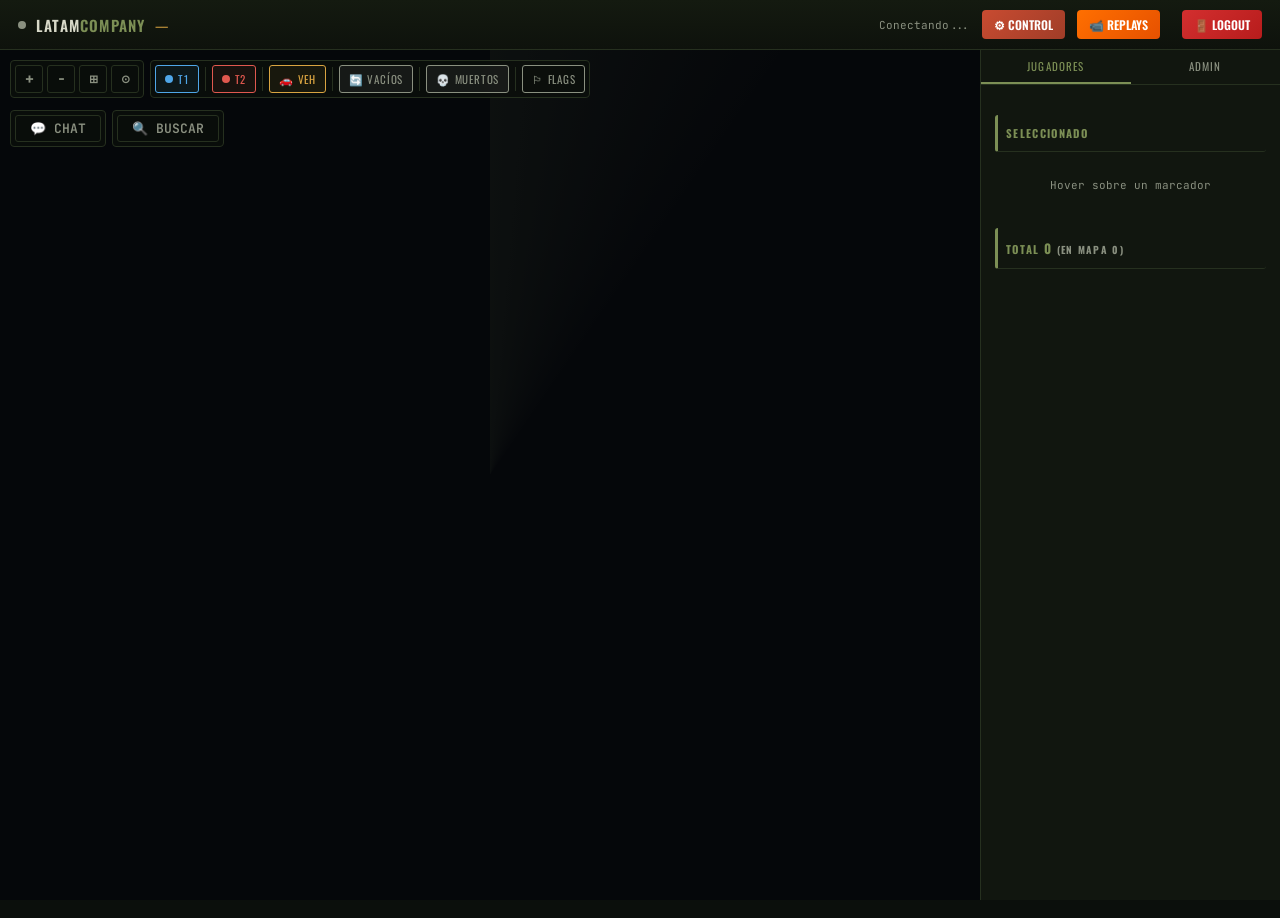
==== index.html @ 651922ed "feat: botón Replays en HUD" ====
<!DOCTYPE html>
<html lang="es">
<head>
<meta charset="UTF-8">
<title>LATAMCOMPANY // Live Tactical Map</title>
<link rel="stylesheet" href="https://cdnjs.cloudflare.com/ajax/libs/leaflet/1.9.4/leaflet.min.css"/>
<link rel="preconnect" href="https://fonts.googleapis.com">
<link href="https://fonts.googleapis.com/css2?family=Oswald:wght@400;500;600;700&family=JetBrains+Mono:wght@400;500;700&display=swap" rel="stylesheet">
<link rel="stylesheet" href="styles.css">
</head>
<body>
<div id="app">
  <div id="hud">
    <div class="hud-block">
      <div class="live-dot offline" id="liveDot"></div>
      <div class="brand">LATAM<span>COMPANY</span></div>
      <div class="map-name" id="hudMap">—</div>
      <div id="hudTimer" style="display:none; font-family:'Oswald',sans-serif; font-size:13px; color:var(--amber); letter-spacing:.05em;">⏱ <span id="timerVal">--:--</span></div>
    </div>

    <div class="hud-block tickets" id="hudTickets" style="display:none; align-items:center; gap:6px;">
      <span id="t1faction" style="font-family:'Oswald',sans-serif; font-size:15px; font-weight:600; color:var(--blue); min-width:28px; text-align:right;">—</span>
      <img id="t1flag" src="" alt="" style="height:30px; width:auto; border-radius:0; display:none; object-fit:contain;"/>
      <span class="ticket-num blue" id="t1num">—</span>
      <div class="ticket-bar" style="flex:1; min-width:60px;">
        <div class="ticket-fill-blue" id="t1bar" style="width:50%"></div>
        <div class="ticket-fill-red" id="t2bar" style="width:50%"></div>
      </div>
      <span class="ticket-num red" id="t2num">—</span>
      <img id="t2flag" src="" alt="" style="height:30px; width:auto; border-radius:0; display:none; object-fit:contain;"/>
      <span id="t2faction" style="font-family:'Oswald',sans-serif; font-size:15px; font-weight:600; color:var(--red); min-width:28px; text-align:left;">—</span>
    </div>

    <div class="hud-block" style="display: flex; align-items: center; gap: 12px;">
      <span class="status-text" id="statusText">Conectando...</span>
      <button onclick="window.location.href='/control.html'" style="padding: 6px 12px; background: linear-gradient(135deg, #c84b31 0%, #a03d28 100%); color: white; border: none; border-radius: 4px; font-family: 'Oswald', sans-serif; font-size: 12px; font-weight: 600; cursor: pointer; white-space: nowrap;">⚙ CONTROL</button>
      <a href="replays.html" target="_blank" style="display: inline-block; padding: 6px 12px; background: linear-gradient(135deg, #ff6f00 0%, #e65100 100%); color: white; text-decoration: none; border-radius: 4px; font-family: 'Oswald', sans-serif; font-size: 12px; font-weight: 600; cursor: pointer; white-space: nowrap; margin-right: 10px;">📹 REPLAYS</a>
      <button onclick="logout()" style="padding: 6px 12px; background: linear-gradient(135deg, #d32f2f 0%, #b71c1c 100%); color: white; border: none; border-radius: 4px; font-family: 'Oswald', sans-serif; font-size: 12px; font-weight: 600; cursor: pointer; white-space: nowrap;">🚪 LOGOUT</button>
    </div>
  </div>

  <div id="body">
    <div id="mapwrap">
      <div id="map"></div>
      <div id="sweep"></div>
      <div id="filterPanel">
        <div class="filter-group">
          <div class="map-ctrl-btn" onclick="map.zoomIn()"  title="Zoom in">+</div>
          <div class="map-ctrl-btn" onclick="map.zoomOut()" title="Zoom out">−</div>
          <div class="map-ctrl-btn" onclick="map.fitBounds([[0,0],[1000,1000]])" title="Reset vista" style="font-size:11px;">⊞</div>
          <div class="map-ctrl-btn" id="btnFollowSel" onclick="toggleFollowSelected()" title="Seguir seleccionado" style="font-size:11px;color:var(--text-dim);">⊙</div>
        </div>
        <div class="filter-group">
          <div class="ftoggle t1 active" id="ft1" onclick="toggleFilter('t1')" title="Team 1">
            <span style="display:inline-block;width:8px;height:8px;border-radius:50%;background:var(--blue);flex-shrink:0"></span>T1
          </div>
          <div class="filter-sep"></div>
          <div class="ftoggle t2 active" id="ft2" onclick="toggleFilter('t2')" title="Team 2">
            <span style="display:inline-block;width:8px;height:8px;border-radius:50%;background:var(--red);flex-shrink:0"></span>T2
          </div>
          <div class="filter-sep"></div>
          <div class="ftoggle veh active" id="fveh" onclick="toggleFilter('veh')" title="Vehículos">🚗 VEH</div>
          <div class="filter-sep"></div>
          <div class="ftoggle empty active" id="fempty" onclick="toggleFilter('empty')" title="Vehículos vacíos">🔄 VACÍOS</div>
          <div class="filter-sep"></div>
          <div class="ftoggle dead active" id="fdead" onclick="toggleFilter('dead')" title="Mostrar muertos">💀 MUERTOS</div>
          <div class="filter-sep"></div>
          <div class="ftoggle flags active" id="fflags" onclick="toggleFilter('flags')" title="Banderas/Objetivos">🏳 FLAGS</div>
        </div>
      </div>

      <div id="leftPanels" style="position:absolute;top:60px;left:10px;z-index:800;display:flex;flex-direction:row;gap:6px;">
        <div id="chatWrapper">
          <div class="filter-group" style="justify-content:center;margin-bottom:6px;">
            <div class="map-ctrl-btn" id="btnChatToggle" onclick="toggleChatPanel()" title="Chat" style="font-size:13px;font-weight:600;padding:6px 14px;width:auto;height:auto;">💬 CHAT</div>
          </div>
          <div id="chatPanel" style="display:none;width:340px;max-height:420px;background:rgba(11,15,12,.95);border:1px solid var(--panel-edge);border-radius:4px;backdrop-filter:blur(4px);flex-direction:column;box-shadow:0 4px 12px rgba(0,0,0,.4);">
            <div style="padding:6px 8px;border-bottom:1px solid var(--panel-edge);display:grid;grid-template-columns:1fr 1fr 1fr;gap:6px;font-size:9px;">
              <div style="display:flex;align-items:center;gap:4px;"><span style="display:inline-block;width:6px;height:6px;background:white;border-radius:1px;"></span><span style="color:var(--text-dim);">[ALL]</span></div>
              <div style="display:flex;align-items:center;gap:4px;"><span style="display:inline-block;width:6px;height:6px;background:var(--blue);border-radius:1px;"></span><span style="color:var(--text-dim);">[T]</span></div>
              <div style="display:flex;align-items:center;gap:4px;"><span style="display:inline-block;width:6px;height:6px;background:var(--olive);border-radius:1px;"></span><span style="color:var(--text-dim);">[SQ]</span></div>
              <div style="display:flex;align-items:center;gap:4px;"><span style="display:inline-block;width:6px;height:6px;background:var(--red);border-radius:1px;"></span><span style="color:var(--text-dim);">[T]</span></div>
              <div style="display:flex;align-items:center;gap:4px;"><span style="display:inline-block;width:6px;height:6px;background:var(--amber);border-radius:1px;"></span><span style="color:var(--text-dim);">[SQ]</span></div>
              <div style="display:flex;align-items:center;gap:4px;"><span style="display:inline-block;width:6px;height:6px;background:#00d4ff;border-radius:1px;"></span><span style="color:var(--text-dim);">[ADMIN]</span></div>
            </div>
            <div id="chatPanelMessages" style="flex:1;overflow-y:auto;padding:8px;font-family:'JetBrains Mono',monospace;font-size:11px;line-height:1.6;max-height:320px;"></div>
          </div>
        </div>

        <div id="searchWrapper">
          <div class="filter-group" style="justify-content:center;margin-bottom:6px;">
            <div class="map-ctrl-btn" id="btnSearchToggle" onclick="toggleSearchPanel()" title="Buscar" style="font-size:13px;font-weight:600;padding:6px 14px;width:auto;height:auto;">🔍 BUSCAR</div>
          </div>
          <div id="searchPanelOverlay" style="display:none;width:340px;max-height:420px;background:rgba(11,15,12,.95);border:1px solid var(--panel-edge);border-radius:4px;backdrop-filter:blur(4px);flex-direction:column;box-shadow:0 4px 12px rgba(0,0,0,.4);">
            <div style="padding:8px;display:flex;flex-direction:column;gap:6px;">
              <input id="searchInputOverlay" type="text" placeholder="Nombre o Steam ID..." oninput="onSearchInput(this.value)" autocomplete="off" style="background:#0a0e08;border:1px solid var(--panel-edge);color:var(--text);font-family:'JetBrains Mono',monospace;font-size:11px;padding:6px 8px;border-radius:3px;box-sizing:border-box;"/>
              <div id="searchDropdownOverlay" style="flex:1;overflow-y:auto;max-height:320px;border:1px solid var(--panel-edge);border-radius:3px;background:#0d120b;"></div>
            </div>
          </div>
        </div>
      </div>
    </div>

    <div id="controlWrapper" style="position:absolute;top:60px;right:10px;z-index:800;display:none;width:380px;max-height:500px;background:rgba(11,15,12,.95);border:1px solid var(--panel-edge);border-radius:4px;backdrop-filter:blur(4px);flex-direction:column;box-shadow:0 4px 12px rgba(0,0,0,.4);">
      <div id="controlPanel"></div>
    </div>

    <div id="side">
      <div id="sideTabs">
        <div class="side-tab active" onclick="switchTab('players')">Jugadores</div>
        <div class="side-tab" onclick="switchTab('admin')">Admin</div>
      </div>
      <div id="sideContent">
        <div id="tabPlayers" class="show">
          <div>
            <div class="panel-title">Seleccionado</div>
            <div id="playerPanel"><div class="no-data">Hover sobre un marcador</div></div>
          </div>
          <div>
            <div class="panel-title">TOTAL <span id="totalCount" style="font-size:13px;">0</span> <span style="font-size:10px;color:var(--text-dim);">(en mapa <span id="playerCount">0</span>)</span></div>
            <div id="playerList"></div>
          </div>
        </div>
        <div id="tabAdmin">
          <div class="admin-section">
            <div class="panel-title">Objetivo seleccionado</div>
            <div id="adminTarget">
              <div class="no-data" id="adminNoTarget">Haz click en un marcador del mapa</div>
              <div id="adminTargetInfo" style="display:none">
                <div class="target-name" id="adminTargetName">—</div>
                <div class="target-steam" id="adminTargetSteam">—</div>
                <div style="margin-top:4px;color:var(--text-dim)">
                  <span id="adminTargetTeam">—</span> · Squad <span id="adminTargetSquad">—</span> · <span id="adminTargetRole">—</span>
                </div>
              </div>
            </div>
            <div class="btn-grid" id="playerActionBtns" style="display:none">
              <button class="btn btn-warn" onclick="adminCmd('warn')">⚠ Advertir</button>
              <button class="btn btn-blue" onclick="adminCmd('switchTeam')">⇄ Cambiar equipo</button>
              <button class="btn btn-kick" onclick="adminCmd('kick')">✕ Kick</button>
              <button class="btn btn-ban" onclick="adminCmd('ban')">⛔ Ban</button>
            </div>
            <div id="adminReasonWrap" style="display:none;margin-top:8px;">
              <input class="admin-input" id="adminReason" placeholder="Razón (opcional)..." />
              <div style="display:flex;gap:6px;margin-top:6px;">
                <button class="btn btn-warn" style="flex:1" onclick="sendPendingCmd()">Confirmar</button>
                <button class="btn btn-olive" style="flex:1" onclick="cancelPendingCmd()">Cancelar</button>
              </div>
            </div>
          </div>
          <div class="admin-section">
            <div class="panel-title">Broadcast</div>
            <textarea class="admin-input" id="broadcastMsg" rows="2" placeholder="Mensaje a todos los jugadores..."></textarea>
            <div class="btn-grid" style="margin-top:6px;">
              <button class="btn btn-olive btn-full" onclick="sendBroadcast()">📢 Broadcast</button>
            </div>
          </div>
          <div class="admin-section">
            <div class="panel-title">Cambio de mapa</div>
            <input class="admin-input" id="nextMapInput" placeholder="Ej: AlBasrah_AAS_v1..." />
            <div class="btn-grid" style="margin-top:6px;">
              <button class="btn btn-blue" onclick="sendSetNextMap()">Siguiente mapa</button>
              <button class="btn btn-warn" onclick="sendEndMatch()">⏹ Terminar match</button>
            </div>
          </div>
          <div class="admin-section">
            <div class="panel-title">Acciones globales</div>
            <div class="btn-grid">
              <button class="btn btn-olive" onclick="sendGlobal('pauseMatch')">⏸ Pausar</button>
              <button class="btn btn-green" onclick="sendGlobal('unpauseMatch')">▶ Reanudar</button>
            </div>
          </div>
          <div class="admin-section">
            <div class="panel-title">Log de comandos</div>
            <div id="cmdLog"><div class="no-data" style="padding:6px 0;">Sin comandos enviados</div></div>
          </div>
        </div>
      </div>
    </div>
  </div>
</div>
<div id="adminToast"></div>

<script src="https://cdnjs.cloudflare.com/ajax/libs/leaflet/1.9.4/leaflet.min.js"></script>
<script src="https://cdn.jsdelivr.net/npm/@supabase/supabase-js@2"></script>
<script src="auth.js"></script>
<script src="control.js"></script>
<script>
document.addEventListener('DOMContentLoaded', async () => {
  const isAuth = await checkAuthAndRoles();
  if (!isAuth) return;
  await loadVehicleMapping();
});
</script>
<script src="script.js"></script>
</body>
</html>
---- styles.css ----
:root{
  --bg:#0b0f0c; --panel:#11160f; --panel-edge:#26301f;
  --olive:#7c8f55; --olive-dim:#4a5638; --amber:#d9a441;
  --text:#d8d9c9; --text-dim:#8a9080;
  --blue:#4fa6e8; --blue-dim:#1c3a52;
  --red:#e0584f;  --red-dim:#4a2220;
  --green:#4caf6a; --green-dim:#1a3326;
  --warn:#f0a500;
}
*{box-sizing:border-box;margin:0;padding:0;}
html,body{background:var(--bg);color:var(--text);font-family:'JetBrains Mono',monospace;height:100%;overflow:hidden;}
#app{display:flex;flex-direction:column;height:100vh;}
#hud{
  display:flex;align-items:center;justify-content:space-between;
  background:linear-gradient(180deg,#141a10,#0e120c);
  border-bottom:1px solid var(--panel-edge);
  padding:10px 18px;flex-shrink:0;gap:24px;
}
.hud-block{display:flex;align-items:center;gap:10px;}
.brand{font-family:'Oswald',sans-serif;font-weight:600;letter-spacing:.08em;font-size:15px;color:var(--text);text-transform:uppercase;}
.brand span{color:var(--olive);}
.live-dot{width:8px;height:8px;border-radius:50%;background:var(--red);box-shadow:0 0 6px var(--red);animation:blink 1.4s infinite;}
.live-dot.offline{background:var(--text-dim);box-shadow:none;animation:none;}
@keyframes blink{0%,100%{opacity:1;}50%{opacity:.25;}}
.map-name{font-family:'Oswald',sans-serif;font-size:13px;letter-spacing:.05em;color:var(--amber);text-transform:uppercase;}
.tickets{display:flex;align-items:center;gap:10px;font-size:13px;}
.ticket-bar{width:160px;height:8px;background:var(--olive-dim);border-radius:2px;overflow:hidden;display:flex;border:1px solid var(--panel-edge);}
.ticket-fill-blue{background:var(--blue);height:100%;}
.ticket-fill-red{background:var(--red);height:100%;}
.ticket-num{font-weight:700;min-width:34px;text-align:center;}
.ticket-num.blue{color:var(--blue);}
.ticket-num.red{color:var(--red);}
.status-text{font-size:11px;color:var(--text-dim);}
#sideTabs{display:flex;border-bottom:1px solid var(--panel-edge);flex-shrink:0;}
.side-tab{
  flex:1;padding:8px 0;font-family:'Oswald',sans-serif;font-size:11px;letter-spacing:.1em;
  text-transform:uppercase;text-align:center;cursor:pointer;color:var(--text-dim);
  border-bottom:2px solid transparent;transition:color .15s,border-color .15s;
}
.side-tab.active{color:var(--olive);border-bottom-color:var(--olive);}
.side-tab:hover:not(.active){color:var(--text);}
#body{flex:1;display:flex;min-height:0;}
#mapwrap{flex:1;position:relative;min-width:0;background:#05070a;}
#map{width:100%;height:100%;background:#05070a;}
#sweep{
  position:absolute;inset:0;pointer-events:none;z-index:500;
  background:conic-gradient(from 0deg,rgba(124,143,85,.12),transparent 35deg);
  mix-blend-mode:screen;animation:sweep 6s linear infinite;opacity:.5;
}
@keyframes sweep{from{transform:rotate(0deg);}to{transform:rotate(360deg);}}
#side{
  width:300px;flex-shrink:0;background:var(--panel);
  border-left:1px solid var(--panel-edge);
  display:flex;flex-direction:column;
}
#sideContent{flex:1;overflow-y:auto;padding:14px;display:flex;flex-direction:column;gap:14px;}
.panel-title{
  font-family:'Oswald',sans-serif;font-size:11px;letter-spacing:.12em;
  text-transform:uppercase;color:var(--olive);border-bottom:1px solid var(--panel-edge);
  padding-bottom:6px;margin-bottom:6px;
}
.player-card{
  border:1px solid var(--panel-edge);background:#0d120b;
  border-radius:3px;padding:10px;font-size:11px;line-height:1.8;
}
.player-card .pname{font-family:'Oswald',sans-serif;font-size:14px;font-weight:600;color:var(--text);}
.player-card .ptag{font-weight:700;}
.player-card .ptag.blue{color:var(--blue);}
.player-card .ptag.red{color:var(--red);}
.player-card .row{display:flex;justify-content:space-between;color:var(--text-dim);}
.player-card .val{color:var(--text);}
.no-data{color:var(--text-dim);font-size:11px;text-align:center;padding:20px 0;}
#tabPlayers,#tabSearch,#tabAdmin{display:none;}
#tabPlayers.show,#tabSearch.show,#tabAdmin.show{display:block;}
.admin-section{margin-bottom:16px;}
.admin-section .panel-title{color:var(--amber);}
.btn{
  display:inline-flex;align-items:center;gap:6px;
  padding:6px 10px;border-radius:3px;border:1px solid;
  font-family:'JetBrains Mono',monospace;font-size:11px;
  cursor:pointer;transition:opacity .15s,background .15s;
  text-transform:uppercase;letter-spacing:.04em;
}
.btn:hover{opacity:.85;}
.btn:active{opacity:.6;}
.btn-grid{display:grid;grid-template-columns:1fr 1fr;gap:6px;margin-top:6px;}
.btn-full{grid-column:1/-1;}
.btn-warn  {background:#332200;border-color:var(--warn);color:var(--warn);}
.btn-kick  {background:#2a1a1a;border-color:#e07050;color:#e07050;}
.btn-ban   {background:var(--red-dim);border-color:var(--red);color:var(--red);}
.btn-green {background:var(--green-dim);border-color:var(--green);color:var(--green);}
.btn-blue  {background:var(--blue-dim);border-color:var(--blue);color:var(--blue);}
.btn-olive {background:#1c2212;border-color:var(--olive);color:var(--olive);}
.admin-input{
  width:100%;background:#0a0e08;border:1px solid var(--panel-edge);
  color:var(--text);font-family:'JetBrains Mono',monospace;font-size:11px;
  padding:6px 8px;border-radius:3px;margin-top:4px;
}
.admin-input:focus{outline:none;border-color:var(--olive);}
.admin-input::placeholder{color:var(--text-dim);}
#adminTarget{
  background:#0d120b;border:1px solid var(--panel-edge);border-radius:3px;
  padding:8px 10px;font-size:11px;color:var(--text-dim);margin-bottom:10px;
}
#adminTarget .target-name{color:var(--amber);font-weight:700;font-family:'Oswald',sans-serif;font-size:13px;}
#adminTarget .target-steam{font-size:10px;color:var(--olive-dim);}
#searchPanel{padding:6px 0 2px;}
#searchInput{width:100%;background:#0a0e08;border:1px solid var(--panel-edge);color:var(--text);font-family:'JetBrains Mono',monospace;font-size:11px;padding:5px 8px;border-radius:3px;box-sizing:border-box;}
#searchInput:focus{outline:none;border-color:var(--olive);}
#searchInput::placeholder{color:var(--text-dim);}
#searchDropdown{max-height:180px;overflow-y:auto;margin-top:4px;border:1px solid var(--panel-edge);border-radius:3px;background:#0d120b;}
#searchDropdown:empty{display:none;}
.search-item{padding:5px 8px;cursor:pointer;font-size:11px;border-bottom:1px solid #1a1f18;display:flex;align-items:center;gap:6px;}
.search-item:last-child{border-bottom:none;}
.search-item:hover{background:#1a2518;}
.search-item .si-name{flex:1;color:var(--text);}
.search-item .si-tag{font-size:9px;padding:1px 4px;border-radius:2px;font-weight:700;}
.si-tag.blue{background:var(--blue-dim);color:var(--blue);}
.si-tag.red{background:var(--red-dim);color:var(--red);}
.search-item .si-dead{color:var(--text-dim);font-size:9px;}
#adminToast{
  background:#1a2518;border:1px solid var(--olive);
  color:var(--olive);padding:8px 14px;border-radius:3px;
  font-size:11px;z-index:9999;opacity:0;transition:opacity .3s;pointer-events:none;
}
#adminToast.show{opacity:1;}
#cmdLog{font-size:10px;color:var(--text-dim);max-height:100px;overflow-y:auto;margin-top:6px;}
#cmdLog .log-entry{padding:2px 0;border-bottom:1px solid #1a1f18;}
#cmdLog .log-ok{color:var(--green);}
#cmdLog .log-err{color:var(--red);}
#cmdLog .log-pending{color:var(--warn);}
.leaflet-marker-icon{background:none;border:none;}
#filterPanel{
  position:absolute;top:10px;left:10px;z-index:800;
  display:flex;flex-direction:row;gap:6px;align-items:center;
  pointer-events:auto;
}
.filter-group{
  display:flex;gap:4px;
  background:rgba(11,15,12,.82);
  border:1px solid var(--panel-edge);
  border-radius:4px;padding:4px;
  backdrop-filter:blur(4px);
}
.ftoggle{
  display:flex;align-items:center;gap:5px;
  padding:5px 9px;border-radius:3px;
  font-family:'Oswald',sans-serif;font-size:11px;letter-spacing:.07em;
  text-transform:uppercase;cursor:pointer;user-select:none;
  border:1px solid transparent;transition:all .15s;
  color:var(--text-dim);background:transparent;
}
.ftoggle:hover{color:var(--text);background:#ffffff0d;}
.ftoggle.active{border-color:currentColor;}
.ftoggle.t1.active  {color:var(--blue);background:#4fa6e812;}
.ftoggle.t2.active  {color:var(--red);background:#e0584f12;}
.ftoggle.veh.active {color:var(--amber);background:#d9a44112;}
.ftoggle.dead.active{color:var(--text-dim);background:#ffffff0d;}
.ftoggle.empty.active{color:var(--text-dim);background:#ffffff0d;border-color:var(--text-dim);}
.filter-sep{width:1px;background:var(--panel-edge);margin:2px 2px;}
.obj-label{background:transparent!important;border:none!important;box-shadow:none!important;color:#fff;font-size:10px;font-weight:700;text-shadow:0 0 3px #000,0 0 3px #000;white-space:nowrap;pointer-events:none;}
.map-ctrl-btn{
  width:28px;height:28px;display:flex;align-items:center;justify-content:center;
  border-radius:3px;border:1px solid var(--panel-edge);
  color:var(--text-dim);font-size:15px;cursor:pointer;user-select:none;
  transition:background .12s,color .12s;background:transparent;
  font-family:'JetBrains Mono',monospace;font-weight:700;line-height:1;
}
.map-ctrl-btn:hover{background:#ffffff0d;color:var(--olive);}
.map-ctrl-btn:active{opacity:.6;}
.leaflet-tooltip.squad-tip{
  background:rgba(11,15,12,.92);border:1px solid var(--panel-edge);
  color:var(--text);border-radius:3px;padding:5px 8px;
  font-family:'JetBrains Mono',monospace;font-size:10px;line-height:1.6;
  box-shadow:0 2px 8px #0008;white-space:nowrap;pointer-events:none;
}
.leaflet-tooltip.squad-tip::before{border-top-color:var(--panel-edge);}
.tip-name{font-family:'Oswald',sans-serif;font-size:12px;font-weight:600;color:var(--text);}
.tip-t1{color:var(--blue);}.tip-t2{color:var(--red);}
.tip-role{color:var(--olive);font-size:10px;}
.tip-squad{color:var(--text-dim);}
#sideContent::-webkit-scrollbar{width:4px;}
#sideContent::-webkit-scrollbar-track{background:var(--panel);}
#sideContent::-webkit-scrollbar-thumb{background:var(--olive-dim);border-radius:2px;}

/* FASE 3.3: Tooltip Mejorado */
.tip-container{
  display:flex;flex-direction:column;gap:4px;padding:2px 0;
}
.tip-name{
  font-family:'Oswald',sans-serif;font-size:13px;font-weight:600;
  color:var(--text);letter-spacing:.02em;
}
.tip-name span{font-size:11px;padding:0 3px;}
.tip-role{
  color:var(--olive);font-size:11px;font-weight:500;letter-spacing:.03em;
}
.tip-squad-info{
  display:flex;align-items:center;gap:4px;font-size:10px;
  color:var(--text-dim);margin:2px 0;
}
.squad-num{
  background:var(--olive-dim);color:var(--olive);
  padding:1px 4px;border-radius:2px;font-weight:700;
}
.tip-leader{
  font-size:10px;color:var(--amber);font-weight:600;letter-spacing:.02em;
}
.tip-vehicle{
  font-size:10px;color:var(--amber);margin-top:2px;
  padding:2px 0;border-top:1px solid #ffffff0d;
}

/* FASE 3.3: Squad Header Interactivo */
.panel-title{
  margin-top:16px;padding:10px 8px;border-radius:3px;font-weight:700;border-left:3px solid;
}
.panel-title[style*="blue"]{background:rgba(79,166,232,.08);}
.panel-title[style*="red"]{background:rgba(224,88,79,.08);}

.squad-header{
  font-family:'Oswald',sans-serif;font-size:12px;letter-spacing:.05em;
  color:var(--text);margin:12px 0 4px;display:flex;align-items:center;gap:6px;
  user-select:none;padding:6px 6px;border-radius:2px;transition:opacity .15s;
  background:rgba(255,255,255,.04);border-left:2px solid var(--olive-dim);
}
.squad-header:hover{opacity:.85;color:var(--amber);}
.squad-chevron{
  display:inline-flex;align-items:center;justify-content:center;
  width:16px;font-size:10px;flex-shrink:0;
}
.squad-name{
  flex:1;font-weight:600;
}
.squad-count{
  font-size:10px;color:var(--text);background:var(--olive-dim);
  padding:2px 6px;border-radius:2px;font-weight:700;
}
.squad-center-btn{
  display:inline-flex;align-items:center;justify-content:center;
  width:18px;height:18px;font-size:11px;background:transparent;
  border-radius:2px;margin-left:4px;cursor:pointer;
  transition:background .15s,color .15s;flex-shrink:0;
  color:var(--text-dim);
}
.squad-center-btn:hover{
  background:var(--blue-dim);color:var(--blue);
}
.squad-collapsed{display:none;}

/* Animación suave de zoom en mapa */
.leaflet-zoom-anim{
  transition:transform 0.8s cubic-bezier(0.4, 0, 0.2, 1) !important;
}

/* Chat Panel Scrollbar */
#chatPanelMessages::-webkit-scrollbar{
  width:6px;
}
#chatPanelMessages::-webkit-scrollbar-track{
  background:rgba(11,15,12,.5);
  border-radius:3px;
}
#chatPanelMessages::-webkit-scrollbar-thumb{
  background:var(--olive-dim);
  border-radius:3px;
  border:1px solid var(--olive);
}
#chatPanelMessages::-webkit-scrollbar-thumb:hover{
  background:var(--olive);
}

/* Search Dropdown Scrollbar */
#searchDropdownOverlay::-webkit-scrollbar{
  width:6px;
}
#searchDropdownOverlay::-webkit-scrollbar-track{
  background:rgba(11,15,12,.5);
  border-radius:3px;
}
#searchDropdownOverlay::-webkit-scrollbar-thumb{
  background:var(--olive-dim);
  border-radius:3px;
  border:1px solid var(--olive);
}
#searchDropdownOverlay::-webkit-scrollbar-thumb:hover{
  background:var(--olive);
}
@keyframes fadeOutDeath{0%{opacity:1;}100%{opacity:0;}}
@keyframes fadeInSpawn{0%{opacity:0;}100%{opacity:1;}}
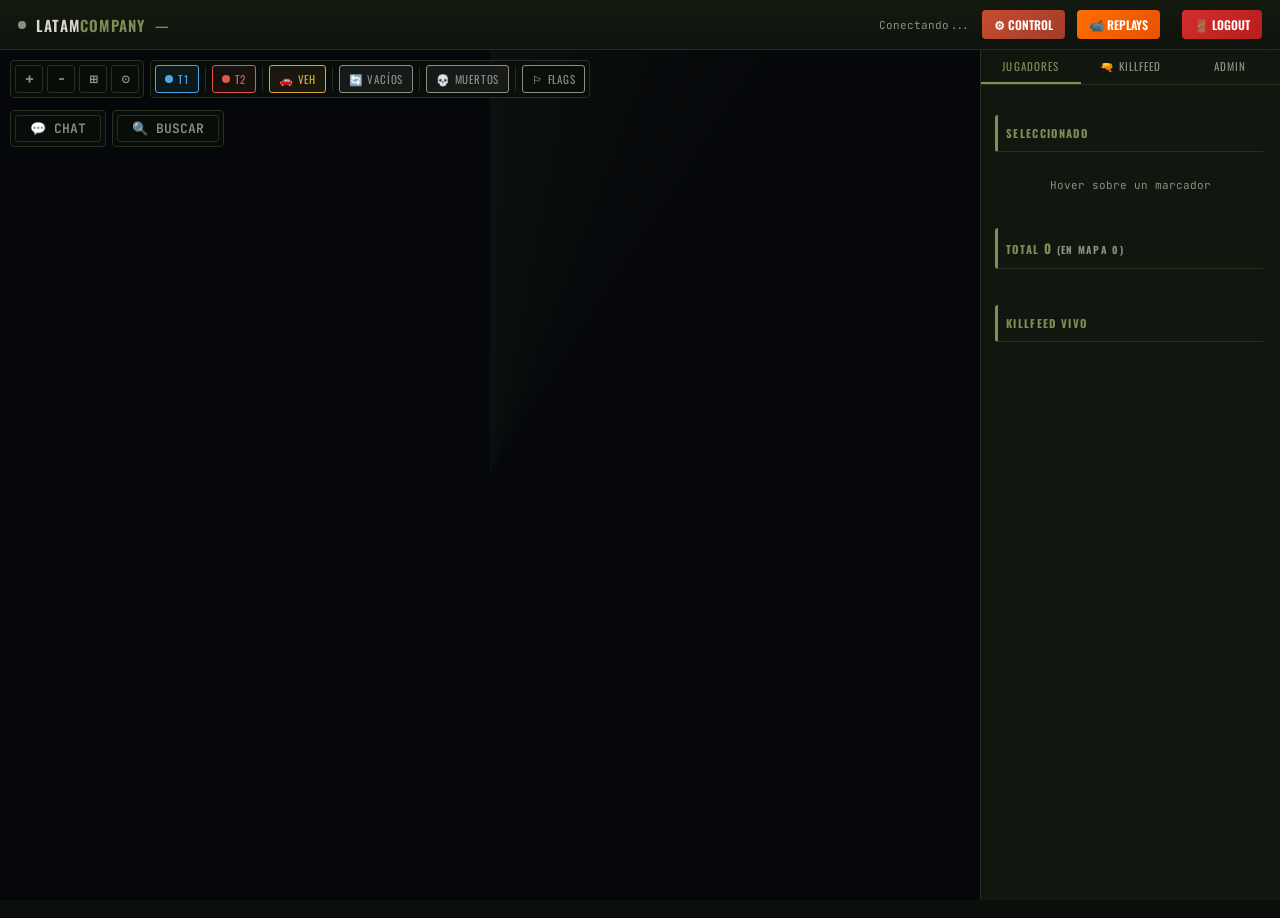
==== commit 3f061f05: "feat: killfeed vivo tab + supabase realtime listener" ====
--- a/index.html
+++ b/index.html
@@ -108,6 +108,7 @@
     <div id="side">
       <div id="sideTabs">
         <div class="side-tab active" onclick="switchTab('players')">Jugadores</div>
+        <div class="side-tab" onclick="switchTab('killfeed')">🔫 Killfeed</div>
         <div class="side-tab" onclick="switchTab('admin')">Admin</div>
       </div>
       <div id="sideContent">
@@ -119,6 +120,12 @@
           <div>
             <div class="panel-title">TOTAL <span id="totalCount" style="font-size:13px;">0</span> <span style="font-size:10px;color:var(--text-dim);">(en mapa <span id="playerCount">0</span>)</span></div>
             <div id="playerList"></div>
+          </div>
+        </div>
+        <div id="tabKillfeed" class="hide">
+          <div>
+            <div class="panel-title">Killfeed Vivo</div>
+            <div id="killfeedList" style="font-family:'JetBrains Mono',monospace;font-size:11px;max-height:500px;overflow-y:auto;"></div>
           </div>
         </div>
         <div id="tabAdmin">
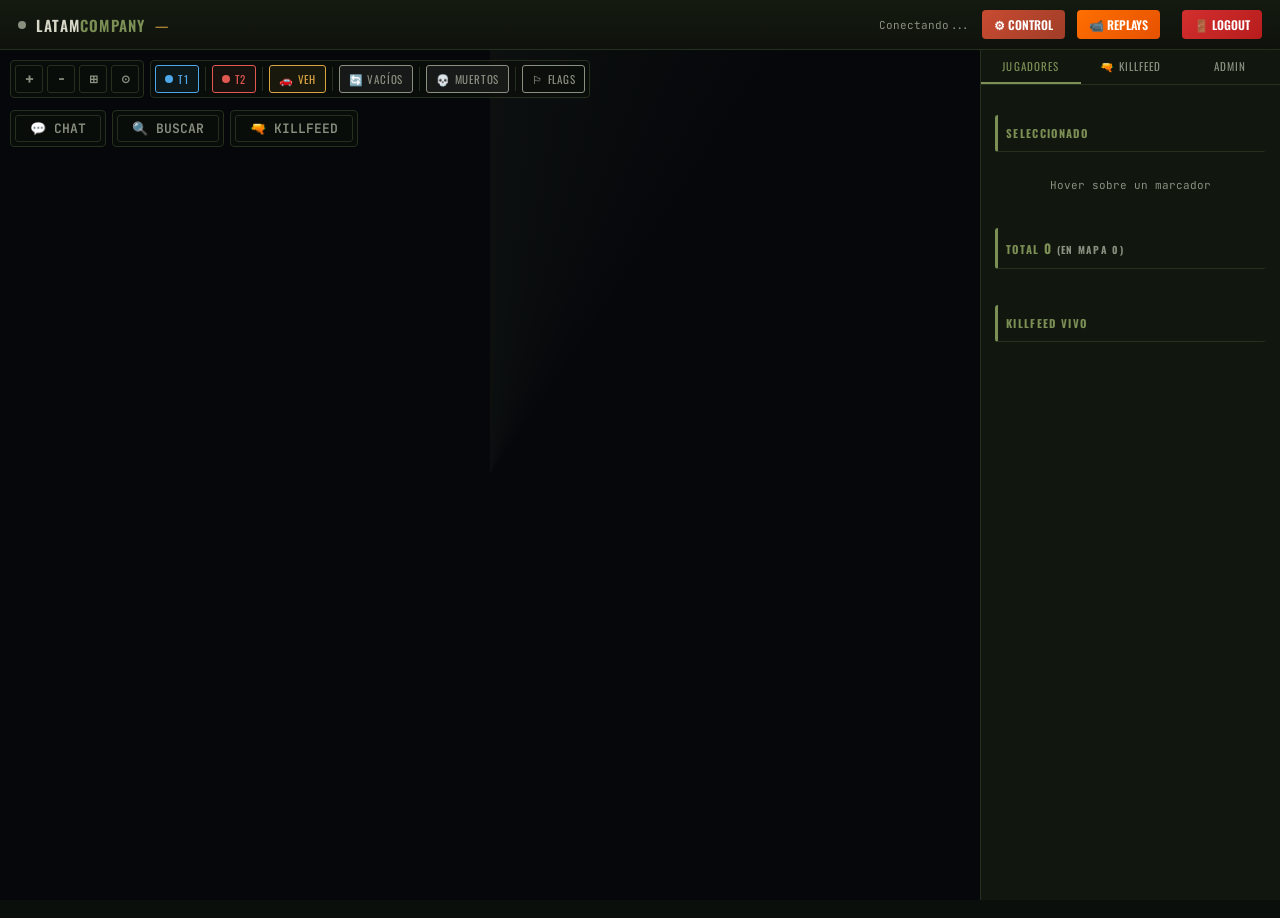
==== commit 03c52770: "feat: add floating killfeed panel with timestamps, colors, and weapon icons" ====
--- a/index.html
+++ b/index.html
@@ -98,6 +98,22 @@
             </div>
           </div>
         </div>
+
+        <div id="killfeedWrapper">
+          <div class="filter-group" style="justify-content:center;margin-bottom:6px;">
+            <div class="map-ctrl-btn" id="btnKillfeedToggle" onclick="toggleKillfeedPanel()" title="Killfeed en vivo" style="font-size:13px;font-weight:600;padding:6px 14px;width:auto;height:auto;">🔫 KILLFEED</div>
+          </div>
+          <div id="killfeedPanelOverlay" style="display:none;width:360px;max-height:500px;background:rgba(11,15,12,.95);border:1px solid var(--panel-edge);border-radius:4px;backdrop-filter:blur(4px);flex-direction:column;box-shadow:0 4px 12px rgba(0,0,0,.4);overflow:hidden;">
+            <div style="padding:8px;border-bottom:1px solid var(--panel-edge);background:rgba(0,0,0,.3);font-size:12px;font-weight:600;color:var(--text);display:flex;justify-content:space-between;align-items:center;">
+              <span>🔫 KILLFEED EN VIVO</span>
+              <span id="killCount" style="font-size:11px;color:var(--text-dim);">(0)</span>
+            </div>
+            <div id="killfeedPanelList" style="flex:1;overflow-y:auto;max-height:420px;font-family:'JetBrains Mono',monospace;font-size:11px;line-height:1.6;"></div>
+            <div style="padding:6px 8px;border-top:1px solid var(--panel-edge);background:rgba(0,0,0,.2);font-size:9px;color:var(--text-dim);text-align:center;">
+              Auto-actualiza desde Supabase realtime
+            </div>
+          </div>
+        </div>
       </div>
     </div>
 
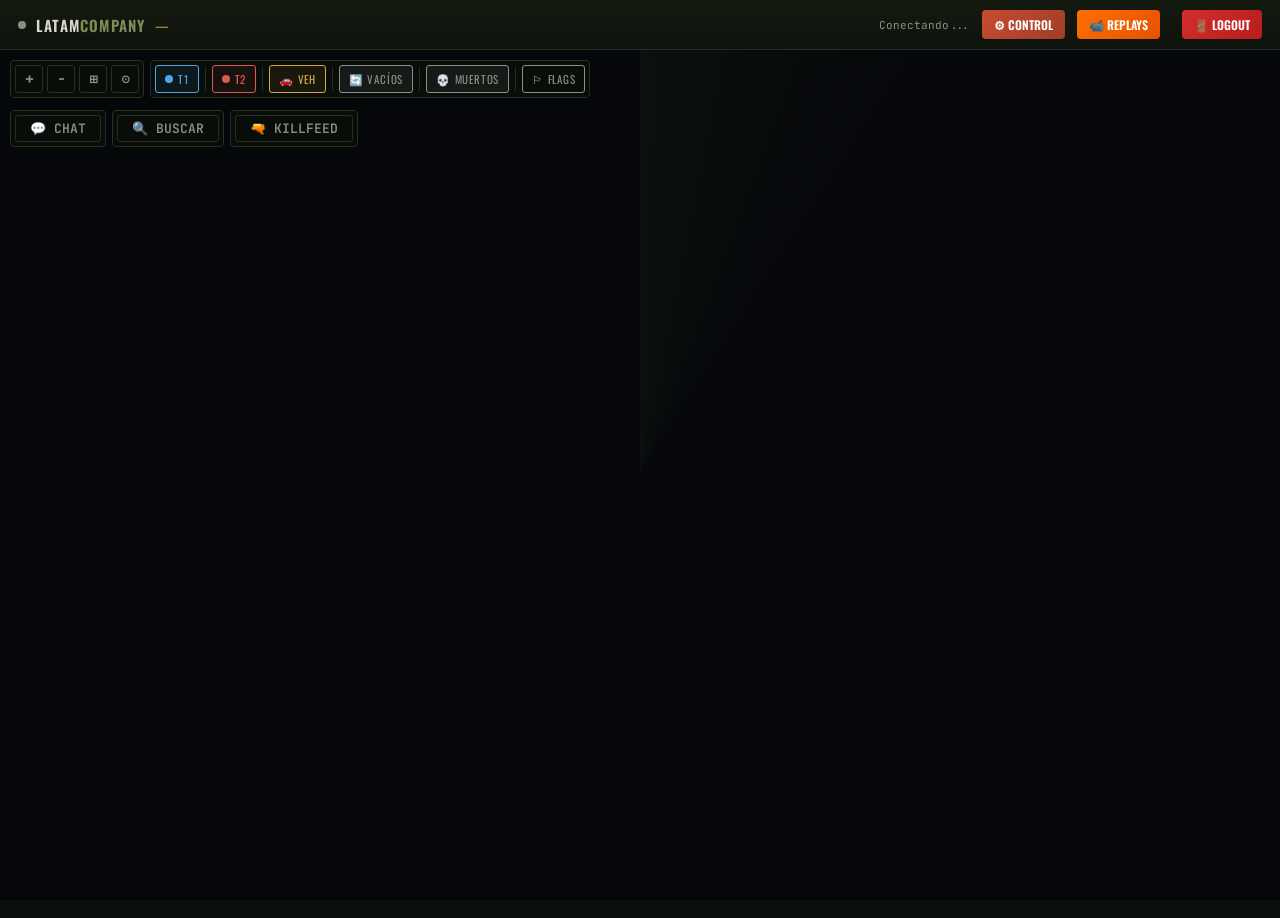
==== commit 1edca0b3: "fix: killfeed event listeners and hide side panel" ====
--- a/index.html
+++ b/index.html
@@ -101,7 +101,7 @@
 
         <div id="killfeedWrapper">
           <div class="filter-group" style="justify-content:center;margin-bottom:6px;">
-            <div class="map-ctrl-btn" id="btnKillfeedToggle" onclick="toggleKillfeedPanel()" title="Killfeed en vivo" style="font-size:13px;font-weight:600;padding:6px 14px;width:auto;height:auto;">🔫 KILLFEED</div>
+            <div class="map-ctrl-btn" id="btnKillfeedToggle" title="Killfeed en vivo" style="font-size:13px;font-weight:600;padding:6px 14px;width:auto;height:auto;cursor:pointer;transition:color 0.2s;">🔫 KILLFEED</div>
           </div>
           <div id="killfeedPanelOverlay" style="display:none;width:360px;max-height:500px;background:rgba(11,15,12,.95);border:1px solid var(--panel-edge);border-radius:4px;backdrop-filter:blur(4px);flex-direction:column;box-shadow:0 4px 12px rgba(0,0,0,.4);overflow:hidden;">
             <div style="padding:8px;border-bottom:1px solid var(--panel-edge);background:rgba(0,0,0,.3);font-size:12px;font-weight:600;color:var(--text);display:flex;justify-content:space-between;align-items:center;">
@@ -121,7 +121,7 @@
       <div id="controlPanel"></div>
     </div>
 
-    <div id="side">
+    <div id="side" style="display:none;">
       <div id="sideTabs">
         <div class="side-tab active" onclick="switchTab('players')">Jugadores</div>
         <div class="side-tab" onclick="switchTab('killfeed')">🔫 Killfeed</div>
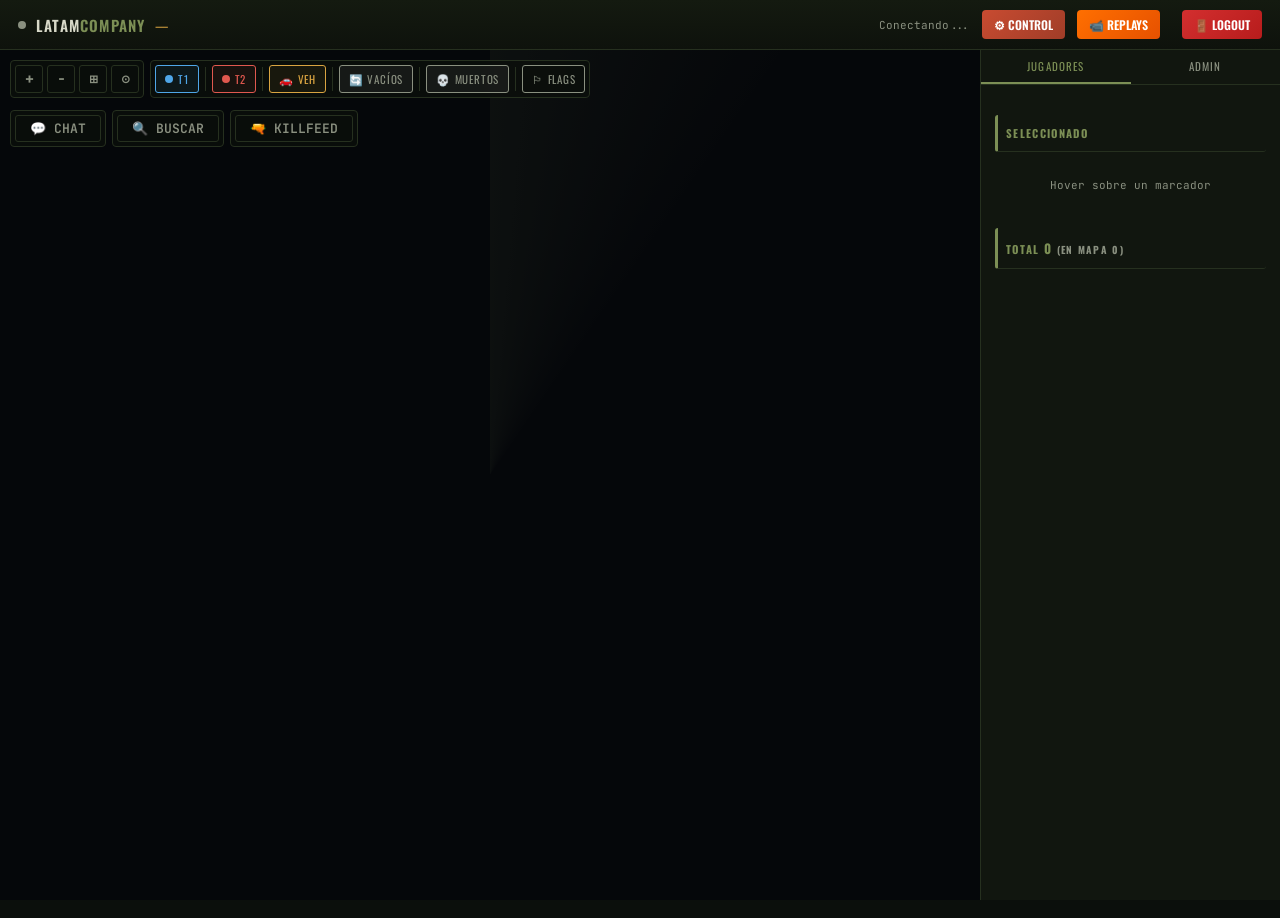
==== commit 9d44bfd7: "fix: hide killfeed tab in side panel, keep killfeed floating" ====
--- a/index.html
+++ b/index.html
@@ -121,10 +121,10 @@
       <div id="controlPanel"></div>
     </div>
 
-    <div id="side" style="display:none;">
+    <div id="side">
       <div id="sideTabs">
         <div class="side-tab active" onclick="switchTab('players')">Jugadores</div>
-        <div class="side-tab" onclick="switchTab('killfeed')">🔫 Killfeed</div>
+        <div class="side-tab" onclick="switchTab('killfeed')" style="display:none;">🔫 Killfeed</div>
         <div class="side-tab" onclick="switchTab('admin')">Admin</div>
       </div>
       <div id="sideContent">
@@ -138,7 +138,7 @@
             <div id="playerList"></div>
           </div>
         </div>
-        <div id="tabKillfeed" class="hide">
+        <div id="tabKillfeed" class="hide" style="display:none;">
           <div>
             <div class="panel-title">Killfeed Vivo</div>
             <div id="killfeedList" style="font-family:'JetBrains Mono',monospace;font-size:11px;max-height:500px;overflow-y:auto;"></div>
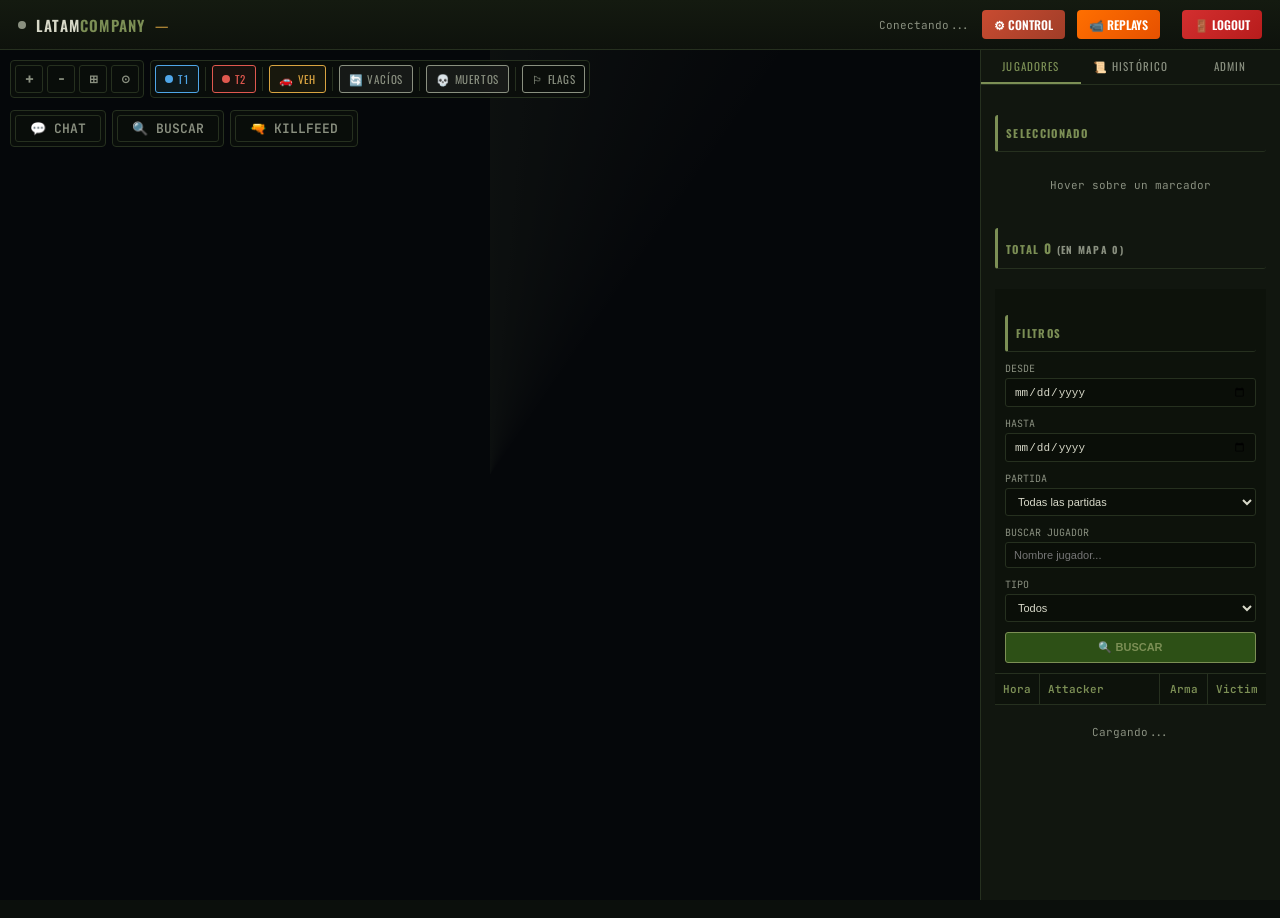
==== commit c78719bb: "feat: historical kills panel with filters and virtual scrolling" ====
--- a/index.html
+++ b/index.html
@@ -103,7 +103,7 @@
           <div class="filter-group" style="justify-content:center;margin-bottom:6px;">
             <div class="map-ctrl-btn" id="btnKillfeedToggle" title="Killfeed en vivo" style="font-size:13px;font-weight:600;padding:6px 14px;width:auto;height:auto;cursor:pointer;transition:color 0.2s;">🔫 KILLFEED</div>
           </div>
-          <div id="killfeedPanelOverlay" style="display:none;width:360px;max-height:500px;background:rgba(11,15,12,.95);border:1px solid var(--panel-edge);border-radius:4px;backdrop-filter:blur(4px);flex-direction:column;box-shadow:0 4px 12px rgba(0,0,0,.4);overflow:hidden;">
+          <div id="killfeedPanelOverlay" style="display:none;width:500px;max-height:500px;background:rgba(11,15,12,.95);border:1px solid var(--panel-edge);border-radius:4px;backdrop-filter:blur(4px);flex-direction:column;box-shadow:0 4px 12px rgba(0,0,0,.4);overflow:hidden;">
             <div style="padding:8px;border-bottom:1px solid var(--panel-edge);background:rgba(0,0,0,.3);font-size:12px;font-weight:600;color:var(--text);display:flex;justify-content:space-between;align-items:center;">
               <span>🔫 KILLFEED EN VIVO</span>
               <span id="killCount" style="font-size:11px;color:var(--text-dim);">(0)</span>
@@ -125,6 +125,7 @@
       <div id="sideTabs">
         <div class="side-tab active" onclick="switchTab('players')">Jugadores</div>
         <div class="side-tab" onclick="switchTab('killfeed')" style="display:none;">🔫 Killfeed</div>
+        <div class="side-tab" onclick="switchTab('history')">📜 Histórico</div>
         <div class="side-tab" onclick="switchTab('admin')">Admin</div>
       </div>
       <div id="sideContent">
@@ -142,6 +143,59 @@
           <div>
             <div class="panel-title">Killfeed Vivo</div>
             <div id="killfeedList" style="font-family:'JetBrains Mono',monospace;font-size:11px;max-height:500px;overflow-y:auto;"></div>
+          </div>
+        </div>
+        <div id="tabHistory" class="hide">
+          <div style="display:flex;flex-direction:column;height:100%;overflow:hidden;">
+            <!-- Filtros -->
+            <div style="border-bottom:1px solid var(--panel-edge);padding:10px;flex-shrink:0;background:#0d120b;">
+              <div class="panel-title" style="margin-bottom:10px;">Filtros</div>
+              
+              <!-- Fecha inicio -->
+              <label style="display:block;color:var(--text-dim);font-size:10px;text-transform:uppercase;margin-bottom:3px;">Desde</label>
+              <input type="date" id="historyDateFrom" style="width:100%;background:#0a0e08;border:1px solid var(--panel-edge);color:var(--text);padding:6px 8px;border-radius:3px;font-size:11px;box-sizing:border-box;margin-bottom:10px;">
+              
+              <!-- Fecha fin -->
+              <label style="display:block;color:var(--text-dim);font-size:10px;text-transform:uppercase;margin-bottom:3px;">Hasta</label>
+              <input type="date" id="historyDateTo" style="width:100%;background:#0a0e08;border:1px solid var(--panel-edge);color:var(--text);padding:6px 8px;border-radius:3px;font-size:11px;box-sizing:border-box;margin-bottom:10px;">
+              
+              <!-- Partida -->
+              <label style="display:block;color:var(--text-dim);font-size:10px;text-transform:uppercase;margin-bottom:3px;">Partida</label>
+              <select id="historyMatchSelect" style="width:100%;background:#0a0e08;border:1px solid var(--panel-edge);color:var(--text);padding:6px 8px;border-radius:3px;font-size:11px;box-sizing:border-box;margin-bottom:10px;">
+                <option value="">Todas las partidas</option>
+              </select>
+              
+              <!-- Jugador -->
+              <label style="display:block;color:var(--text-dim);font-size:10px;text-transform:uppercase;margin-bottom:3px;">Buscar jugador</label>
+              <input type="text" id="historyPlayerSearch" placeholder="Nombre jugador..." style="width:100%;background:#0a0e08;border:1px solid var(--panel-edge);color:var(--text);padding:6px 8px;border-radius:3px;font-size:11px;box-sizing:border-box;margin-bottom:10px;">
+              
+              <!-- Tipo de kill -->
+              <label style="display:block;color:var(--text-dim);font-size:10px;text-transform:uppercase;margin-bottom:3px;">Tipo</label>
+              <select id="historyKillType" style="width:100%;background:#0a0e08;border:1px solid var(--panel-edge);color:var(--text);padding:6px 8px;border-radius:3px;font-size:11px;box-sizing:border-box;margin-bottom:10px;">
+                <option value="">Todos</option>
+                <option value="normal">Normal</option>
+                <option value="teamkill">Teamkill</option>
+              </select>
+              
+              <button onclick="applyHistoryFilters()" style="width:100%;background:#2d5016;border:1px solid var(--olive);color:var(--olive);padding:8px;border-radius:3px;font-size:11px;font-weight:600;cursor:pointer;text-transform:uppercase;">🔍 Buscar</button>
+            </div>
+            
+            <!-- Tabla kills -->
+            <div id="historyTableContainer" style="flex:1;overflow-y:auto;overflow-x:hidden;">
+              <table id="historyTable" style="width:100%;border-collapse:collapse;font-family:'JetBrains Mono',monospace;font-size:11px;">
+                <thead style="position:sticky;top:0;background:#0d120b;border-bottom:1px solid var(--panel-edge);">
+                  <tr>
+                    <th style="text-align:left;padding:8px;color:var(--olive);font-weight:600;border-right:1px solid var(--panel-edge);">Hora</th>
+                    <th style="text-align:left;padding:8px;color:var(--olive);font-weight:600;border-right:1px solid var(--panel-edge);min-width:120px;">Attacker</th>
+                    <th style="text-align:center;padding:8px;color:var(--olive);font-weight:600;border-right:1px solid var(--panel-edge);width:80px;">Arma</th>
+                    <th style="text-align:left;padding:8px;color:var(--olive);font-weight:600;">Victim</th>
+                  </tr>
+                </thead>
+                <tbody id="historyTableBody">
+                  <tr><td colspan="4" style="padding:20px;text-align:center;color:var(--text-dim);">Cargando...</td></tr>
+                </tbody>
+              </table>
+            </div>
           </div>
         </div>
         <div id="tabAdmin">
--- a/styles.css
+++ b/styles.css
@@ -287,4 +287,21 @@
   background:var(--olive);
 }
 @keyframes fadeOutDeath{0%{opacity:1;}100%{opacity:0;}}
-@keyframes fadeInSpawn{0%{opacity:0;}100%{opacity:1;}}+@keyframes fadeInSpawn{0%{opacity:0;}100%{opacity:1;}}
+
+/* Killfeed Panel Scrollbar */
+#killfeedPanelList::-webkit-scrollbar{
+  width:6px;
+}
+#killfeedPanelList::-webkit-scrollbar-track{
+  background:rgba(11,15,12,.5);
+  border-radius:3px;
+}
+#killfeedPanelList::-webkit-scrollbar-thumb{
+  background:var(--olive-dim);
+  border-radius:3px;
+  border:1px solid var(--olive);
+}
+#killfeedPanelList::-webkit-scrollbar-thumb:hover{
+  background:var(--olive);
+}
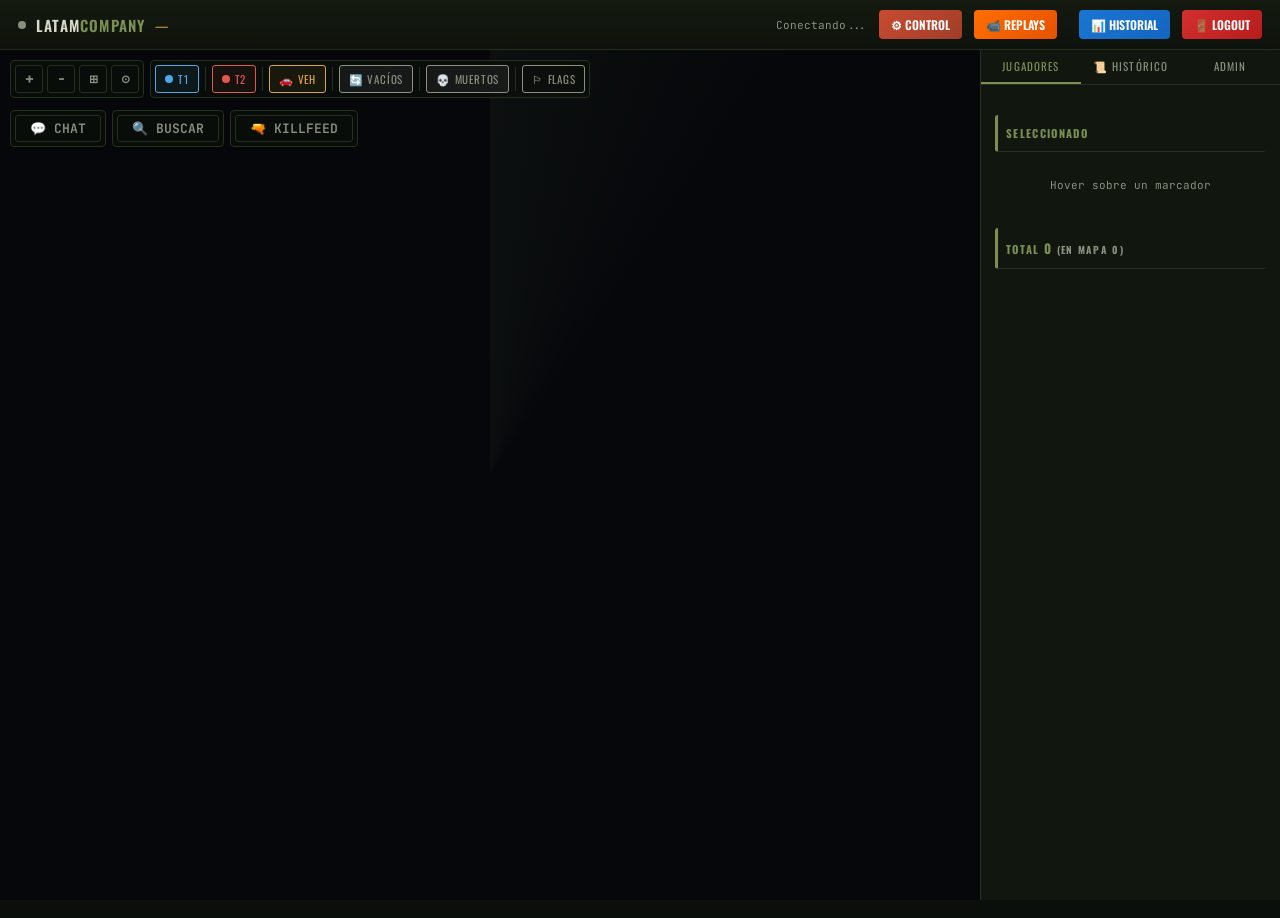
==== commit 3242c69f: "history" ====
--- a/index.html
+++ b/index.html
@@ -35,6 +35,7 @@
       <span class="status-text" id="statusText">Conectando...</span>
       <button onclick="window.location.href='/control.html'" style="padding: 6px 12px; background: linear-gradient(135deg, #c84b31 0%, #a03d28 100%); color: white; border: none; border-radius: 4px; font-family: 'Oswald', sans-serif; font-size: 12px; font-weight: 600; cursor: pointer; white-space: nowrap;">⚙ CONTROL</button>
       <a href="replays.html" target="_blank" style="display: inline-block; padding: 6px 12px; background: linear-gradient(135deg, #ff6f00 0%, #e65100 100%); color: white; text-decoration: none; border-radius: 4px; font-family: 'Oswald', sans-serif; font-size: 12px; font-weight: 600; cursor: pointer; white-space: nowrap; margin-right: 10px;">📹 REPLAYS</a>
+      <button onclick="toggleHistoryModal()" style="padding: 6px 12px; background: linear-gradient(135deg, #1976d2 0%, #1565c0 100%); color: white; border: none; border-radius: 4px; font-family: 'Oswald', sans-serif; font-size: 12px; font-weight: 600; cursor: pointer; white-space: nowrap;">📊 HISTORIAL</button>
       <button onclick="logout()" style="padding: 6px 12px; background: linear-gradient(135deg, #d32f2f 0%, #b71c1c 100%); color: white; border: none; border-radius: 4px; font-family: 'Oswald', sans-serif; font-size: 12px; font-weight: 600; cursor: pointer; white-space: nowrap;">🚪 LOGOUT</button>
     </div>
   </div>
@@ -98,7 +99,49 @@
             </div>
           </div>
         </div>
-
+<div id="historyModalOverlay" style="display:none;position:fixed;top:0;left:0;width:100%;height:100%;background:rgba(0,0,0,.7);backdrop-filter:blur(3px);z-index:2000;justify-content:center;align-items:center;padding:20px;">
+  <div style="width:90%;max-width:1200px;height:85vh;background:rgba(11,15,12,.98);border:2px solid var(--panel-edge);border-radius:8px;backdrop-filter:blur(8px);box-shadow:0 8px 32px rgba(0,0,0,.6);display:flex;flex-direction:column;overflow:hidden;">
+    <div style="display:flex;justify-content:space-between;align-items:center;padding:12px 16px;border-bottom:1px solid var(--panel-edge);background:rgba(0,0,0,.4);">
+      <h2 style="margin:0;font-family:'Oswald',sans-serif;font-size:16px;font-weight:600;color:var(--text);">📊 HISTORIAL DE COMBATE</h2>
+      <button onclick="closeHistoryModal()" style="background:none;border:none;font-size:20px;color:var(--text-dim);cursor:pointer;padding:0;width:32px;height:32px;display:flex;align-items:center;justify-content:center;transition:color 0.2s;">✕</button>
+    </div>
+    <div style="flex:1;display:flex;flex-direction:column;overflow:hidden;">
+      <div style="padding:12px 16px;border-bottom:1px solid var(--panel-edge);background:rgba(0,0,0,.2);display:grid;grid-template-columns:repeat(auto-fit,minmax(180px,1fr));gap:12px;overflow-y:auto;">
+        <div>
+          <label style="display:block;color:var(--text-dim);font-size:10px;text-transform:uppercase;margin-bottom:3px;">Partida</label>
+          <select id="historyMatchSelect" style="width:100%;background:#0a0e08;border:1px solid var(--panel-edge);color:var(--text);padding:6px 8px;border-radius:3px;font-size:11px;box-sizing:border-box;"><option>Todas</option></select>
+        </div>
+        <div>
+          <label style="display:block;color:var(--text-dim);font-size:10px;text-transform:uppercase;margin-bottom:3px;">Desde</label>
+          <input type="date" id="historyDateFrom" style="width:100%;background:#0a0e08;border:1px solid var(--panel-edge);color:var(--text);padding:6px 8px;border-radius:3px;font-size:11px;box-sizing:border-box;">
+        </div>
+        <div>
+          <label style="display:block;color:var(--text-dim);font-size:10px;text-transform:uppercase;margin-bottom:3px;">Hasta</label>
+          <input type="date" id="historyDateTo" style="width:100%;background:#0a0e08;border:1px solid var(--panel-edge);color:var(--text);padding:6px 8px;border-radius:3px;font-size:11px;box-sizing:border-box;">
+        </div>
+        <div>
+          <label style="display:block;color:var(--text-dim);font-size:10px;text-transform:uppercase;margin-bottom:3px;">Jugador</label>
+          <input type="text" id="historyPlayerSearch" placeholder="Nombre..." style="width:100%;background:#0a0e08;border:1px solid var(--panel-edge);color:var(--text);padding:6px 8px;border-radius:3px;font-size:11px;box-sizing:border-box;">
+        </div>
+        <div>
+          <label style="display:block;color:var(--text-dim);font-size:10px;text-transform:uppercase;margin-bottom:3px;">Tipo</label>
+          <select id="historyKillType" style="width:100%;background:#0a0e08;border:1px solid var(--panel-edge);color:var(--text);padding:6px 8px;border-radius:3px;font-size:11px;box-sizing:border-box;"><option value="">Todos</option><option value="normal">Normal</option><option value="teamkill">Teamkill</option></select>
+        </div>
+        <div style="display:flex;align-items:flex-end;">
+          <button onclick="applyHistoryFilters()" style="width:100%;background:#2d5016;border:1px solid var(--olive);color:var(--olive);padding:8px;border-radius:3px;font-size:11px;font-weight:600;cursor:pointer;text-transform:uppercase;">🔍 Buscar</button>
+        </div>
+      </div>
+      <div style="flex:1;overflow:auto;">
+        <table style="width:100%;border-collapse:collapse;font-family:'JetBrains Mono',monospace;font-size:11px;">
+          <thead style="position:sticky;top:0;background:#0d120b;border-bottom:1px solid var(--panel-edge);">
+            <tr><th style="padding:8px;text-align:left;color:var(--olive);font-weight:600;border-right:1px solid var(--panel-edge);width:80px;">Hora</th><th style="padding:8px;text-align:left;color:var(--olive);font-weight:600;border-right:1px solid var(--panel-edge);min-width:130px;">Attacker</th><th style="padding:8px;text-align:center;color:var(--olive);font-weight:600;border-right:1px solid var(--panel-edge);width:100px;">Arma</th><th style="padding:8px;text-align:left;color:var(--olive);font-weight:600;min-width:130px;">Victim</th></tr>
+          </thead>
+          <tbody id="historyTableBody"><tr><td colspan="4" style="padding:20px;text-align:center;color:var(--text-dim);">Cargando...</td></tr></tbody>
+        </table>
+      </div>
+    </div>
+  </div>
+</div>
         <div id="killfeedWrapper">
           <div class="filter-group" style="justify-content:center;margin-bottom:6px;">
             <div class="map-ctrl-btn" id="btnKillfeedToggle" title="Killfeed en vivo" style="font-size:13px;font-weight:600;padding:6px 14px;width:auto;height:auto;cursor:pointer;transition:color 0.2s;">🔫 KILLFEED</div>
--- a/styles.css
+++ b/styles.css
@@ -70,8 +70,8 @@
 .player-card .row{display:flex;justify-content:space-between;color:var(--text-dim);}
 .player-card .val{color:var(--text);}
 .no-data{color:var(--text-dim);font-size:11px;text-align:center;padding:20px 0;}
-#tabPlayers,#tabSearch,#tabAdmin{display:none;}
-#tabPlayers.show,#tabSearch.show,#tabAdmin.show{display:block;}
+#tabPlayers,#tabSearch,#tabAdmin,#tabHistory,#tabKillfeed{display:none;}
+#tabPlayers.show,#tabSearch.show,#tabAdmin.show,#tabHistory.show,#tabKillfeed.show{display:block;}
 .admin-section{margin-bottom:16px;}
 .admin-section .panel-title{color:var(--amber);}
 .btn{
